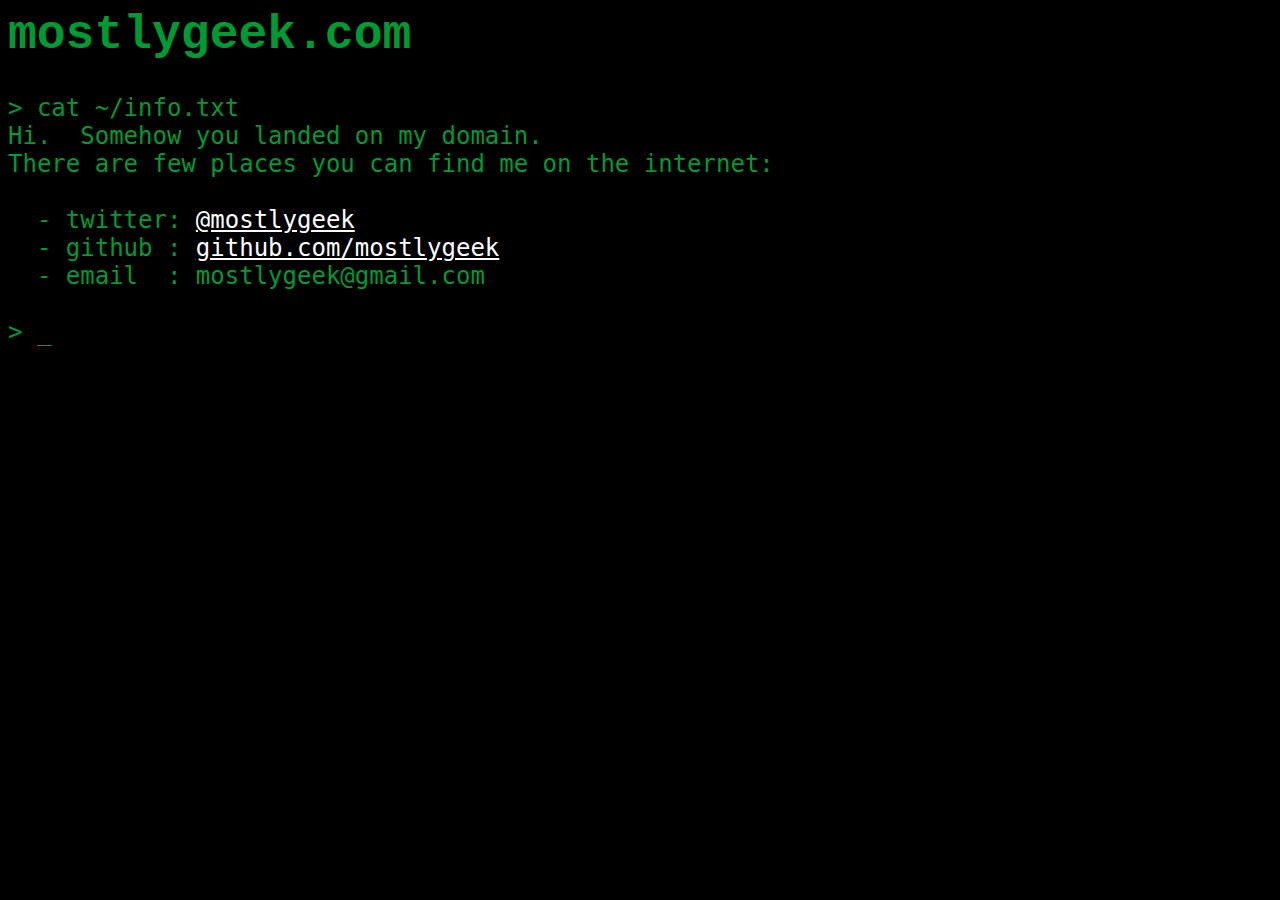
==== public/index.html @ ea9f4de9 "add an index.html" ====
<html>
  <head>
    <style>
    body {
      background-color: #000;
      color: #009933;
      font-size: 18pt;
      font-family:  "Courier New", Courier, monospace;
    }
    a {
      color: #FFF;
    }
    .blink {
        animation-duration: 1s;
        animation-name: blink;
        animation-iteration-count: infinite;
        animation-direction: alternate;
        animation-timing-function: ease-in-out;
    }
    @keyframes blink {
        0% {
            opacity: 1;
        }
        80% {
            opacity: 1;
        }
        81% {
            opacity: 0;
        }
        100% {
            opacity: 0;
        }
    }
    </style>
  </head>
  <body>
    <h1>mostlygeek.com</h1>

    <pre>
&gt; cat ~/info.txt
Hi.  Somehow you landed on my domain.
There are few places you can find me on the internet:

  - twitter: <a href="https://twitter.com/mostlygeek">@mostlygeek</a>
  - github : <a href="https://github.com/mostlygeek">github.com/mostlygeek</a>
  - email  : mostlygeek@gmail.com

&gt; <span class="blink">_</span>
    </pre>
  </body>
</html>
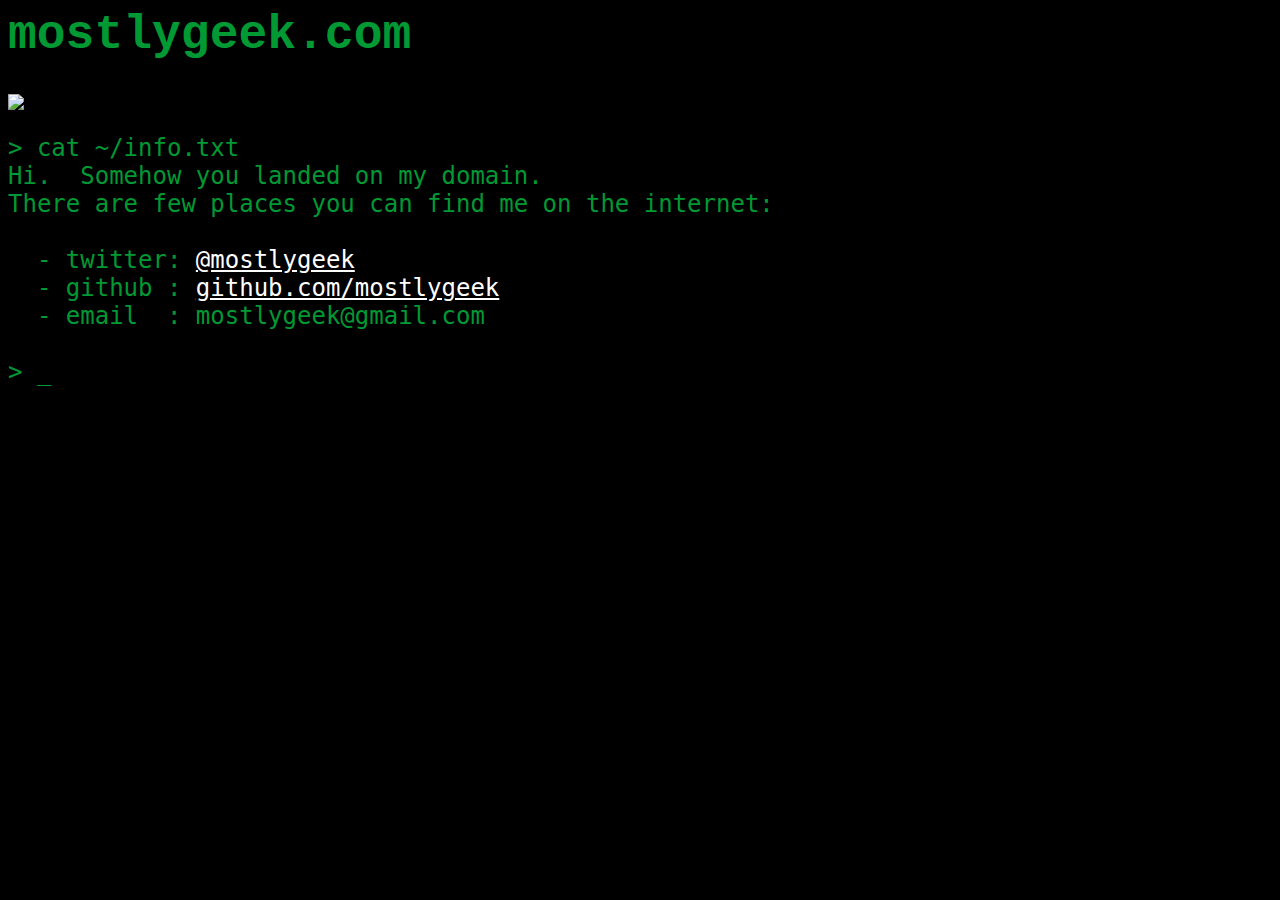
==== commit bb0adcbc: "tweaks" ====
--- a/public/index.html
+++ b/public/index.html
@@ -32,9 +32,11 @@
         }
     }
     </style>
+    <meta name="viewport" content="width=device-width, initial-scale=1.0">
   </head>
   <body>
     <h1>mostlygeek.com</h1>
+    <img src="https://s.gravatar.com/avatar/411753945ad0cc4f6a3c816053ec2baa?s=200">
 
     <pre>
 &gt; cat ~/info.txt
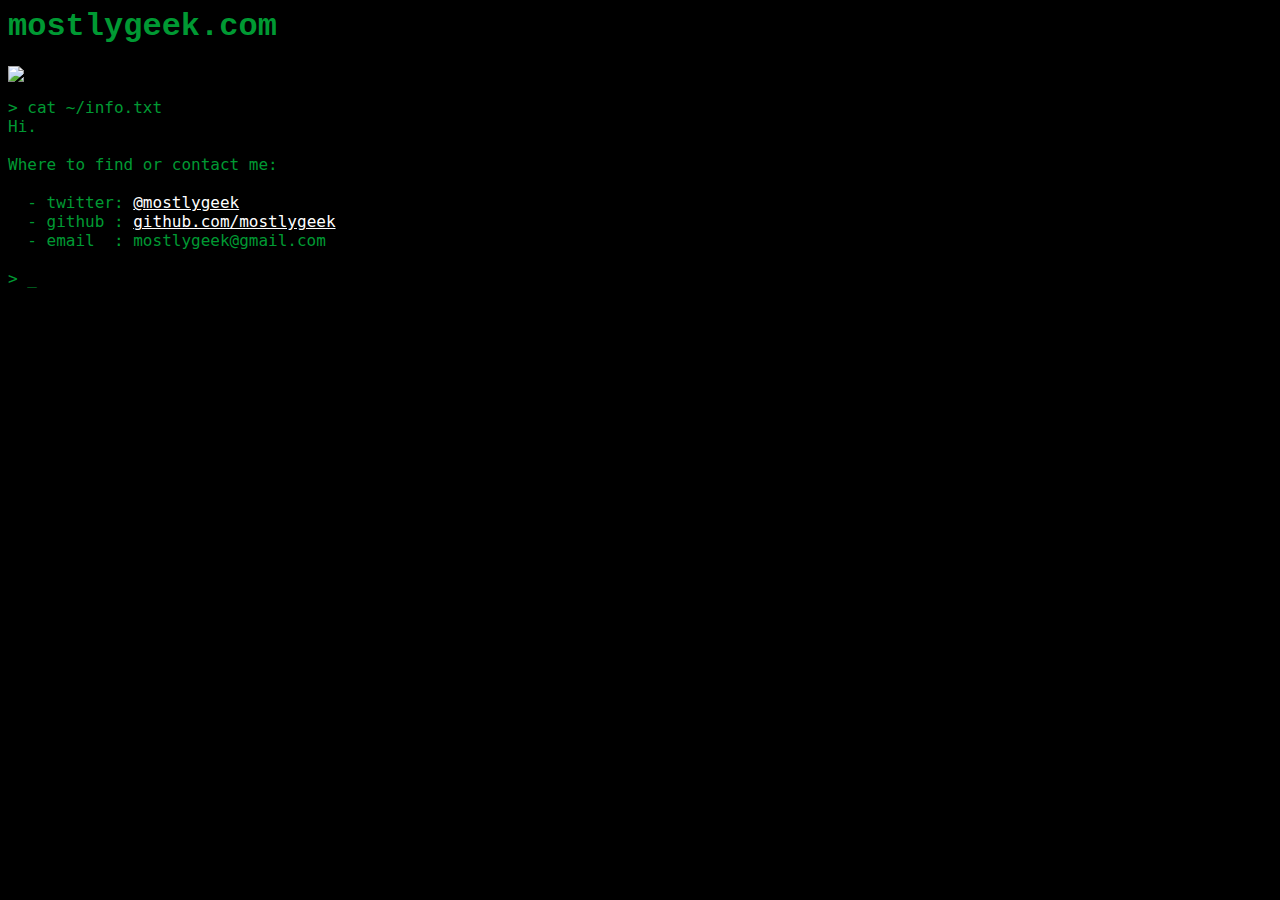
==== commit 96eeae94: "tweaks" ====
--- a/public/index.html
+++ b/public/index.html
@@ -4,7 +4,7 @@
     body {
       background-color: #000;
       color: #009933;
-      font-size: 18pt;
+      font-size: 12pt;
       font-family:  "Courier New", Courier, monospace;
     }
     a {
@@ -40,8 +40,9 @@
 
     <pre>
 &gt; cat ~/info.txt
-Hi.  Somehow you landed on my domain.
-There are few places you can find me on the internet:
+Hi.
+
+Where to find or contact me:
 
   - twitter: <a href="https://twitter.com/mostlygeek">@mostlygeek</a>
   - github : <a href="https://github.com/mostlygeek">github.com/mostlygeek</a>
